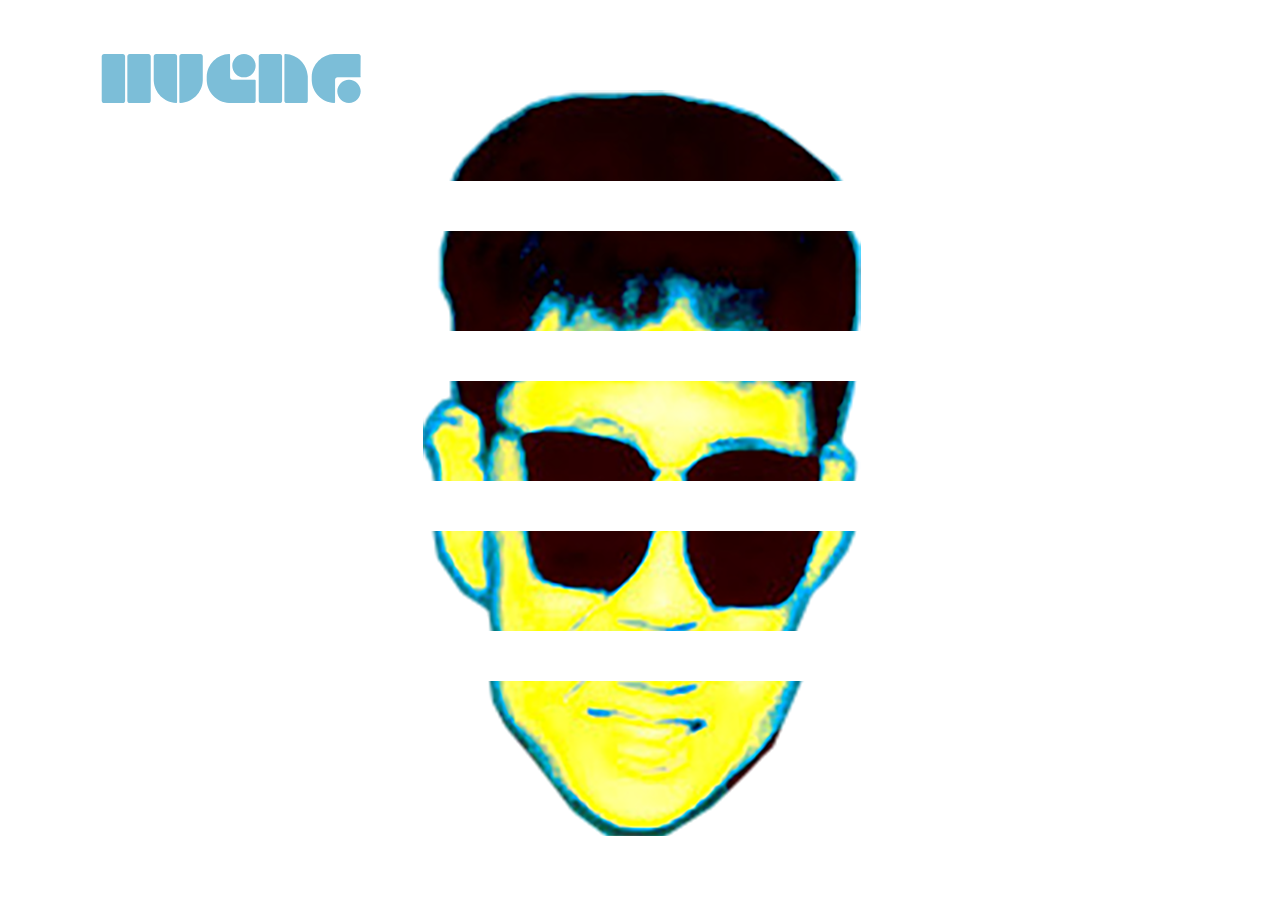
==== kyrieiving.html @ 74f758ff "init" ====
<!DOCTYPE html>
<html lang="en">
<head>
    <meta charset="UTF-8">
    <meta http-equiv="X-UA-Compatible" content="IE=edge">
    <meta name="viewport" content="width=device-width, initial-scale=1.0">
    <title>Document</title>
    <link rel="stylesheet" href="./main.css">
</head>
<body>
    <div id="header">HUENG</div>
    <div class="container" id="container"></div>
    <div class="content">
        <div class="head">
            <div class="piece one"></div>
            <div class="piece two"></div>
            <div class="piece three"></div>
            <div class="piece four" ></div>
            <div class="piece five"></div>
        </div>
    </div>
    <script src="./main.js"></script>
</body>
</html>
---- main.css ----
@font-face {
    font-family: 'Geo';
    src: url('./font/GEO.otf');
}



.container{
    position: absolute;
    width: 100%;
    height: 100%;
    display: flex;
    justify-content: center;
    align-items: center;
    background: no-repeat;
    background-position: center;
    transition: all 0.2s;
    z-index: 1;
    opacity: 0.3;
}

.content{
    position: absolute;
    width: 100%;
    height: 100%;
    display: flex;
    justify-content: center;
    align-items: center;
    z-index: 2;

}


.piece{
    width: 450px;
    height: 100px;
    color: white;
    transition: all 0.7s ease;
    margin: 50px;
    background: url(./img/头像_.png) no-repeat;
    background-position-x: center;
    cursor: pointer;
}

.piece:hover{
    margin-top: 100px;
    /* height: 150px; */
    /* transform: scale(1.1); */
}


.one{
    position: relative;
    background-position-y: 0%;
}

.one::after{
    content: "";
}

.one:hover::after{
    content: "HUENG";
    color: #0071bc;
    font-weight: 900;
    font-size: 40px;
    position: absolute;
    top: -75%;
    left: 35%;
}

.two{
    position: relative;
    background-position-y: 25%;
}

.two::after{
    content: "";
}

.two:hover::after{
    content: "JAMOND";
    color: #7cbed8;
    font-weight: 900;
    font-size: 40px;
    position: absolute;
    top: -75%;
    left: 30%;
}
.two::before{
    content: url(https://kyrieirving.com/wp-content/themes/kai-theme-1-0-4/assets/kai-head/bg-cyan@2x.png);
    width: 440px;
    height: 100px;
    /* background-color:#d8ecf3 ; */
    transform: scale(0.44,0.3) rotateX(80deg);
    position: absolute;
    top: -97%;
    left: -23%;
    display: none;
}
.two:hover::before{
    display: block;
}



.three{
    position: relative;
    background-position-y: 48%;

}
.three::after{
    content: "";
}

.three:hover::after{
    content: "向";
    color: #ba3aa9;
    font-weight: 900;
    font-size: 40px;
    position: absolute;
    top: -75%;
    left: 47%;
}
.three::before{
    content: url(https://kyrieirving.com/wp-content/themes/kai-theme-1-0-4/assets/kai-head/bg-purple@2x.png);
    width: 440px;
    height: 100px;
    /* background-color:#d8ecf3 ; */
    transform: scale(0.44,0.3) rotateX(80deg);
    position: absolute;
    top: -97%;
    left: -23%;
    display: none;
}
.three:hover::before{
    display: block;
}




.four{
    position: relative;
    background-position-y: 68%;

}
.four::after{
    content: "";
}

.four:hover::after{
    content: "兴";
    color: #edcc55;
    font-weight: 900;
    font-size: 40px;
    position: absolute;
    top: -75%;
    left: 47%;
}
.four::before{
    content: url(https://kyrieirving.com/wp-content/themes/kai-theme-1-0-4/assets/kai-head/bg-yellow@2x.png);
    width: 440px;
    height: 100px;
    /* background-color:#d8ecf3 ; */
    transform: scale(0.44,0.3) rotateX(80deg);
    position: absolute;
    top: -99%;
    left: -27%;
    display: none;
}
.four:hover::before{
    display: block;
}




.five{
    position: relative;
    background-position-y: 97%;
    height: 155px;
}
.five::after{
    content: "";
}

.five:hover::after{
    content: "强";
    color: #ff273c;
    font-weight: 900;
    font-size: 40px;
    position: absolute;
    top: -50%;
    left: 45%;
}
.five::before{
    content: url(https://kyrieirving.com/wp-content/themes/kai-theme-1-0-4/assets/kai-head/bg-red@2x.png);
    width: 440px;
    height: 100px;
    /* background-color:#d8ecf3 ; */
    transform: scale(0.32,0.3) rotateX(80deg);
    position: absolute;
    top: -65%;
    left: -21%;
    display: none;
}
.five:hover::before{
    display: block;
}


#header{
    position: fixed;
    top: 0;
    left: 0;
    margin-left: 100px;
    margin-top: 50px;
    font-family: Geo;
    font-size: 70px;
}
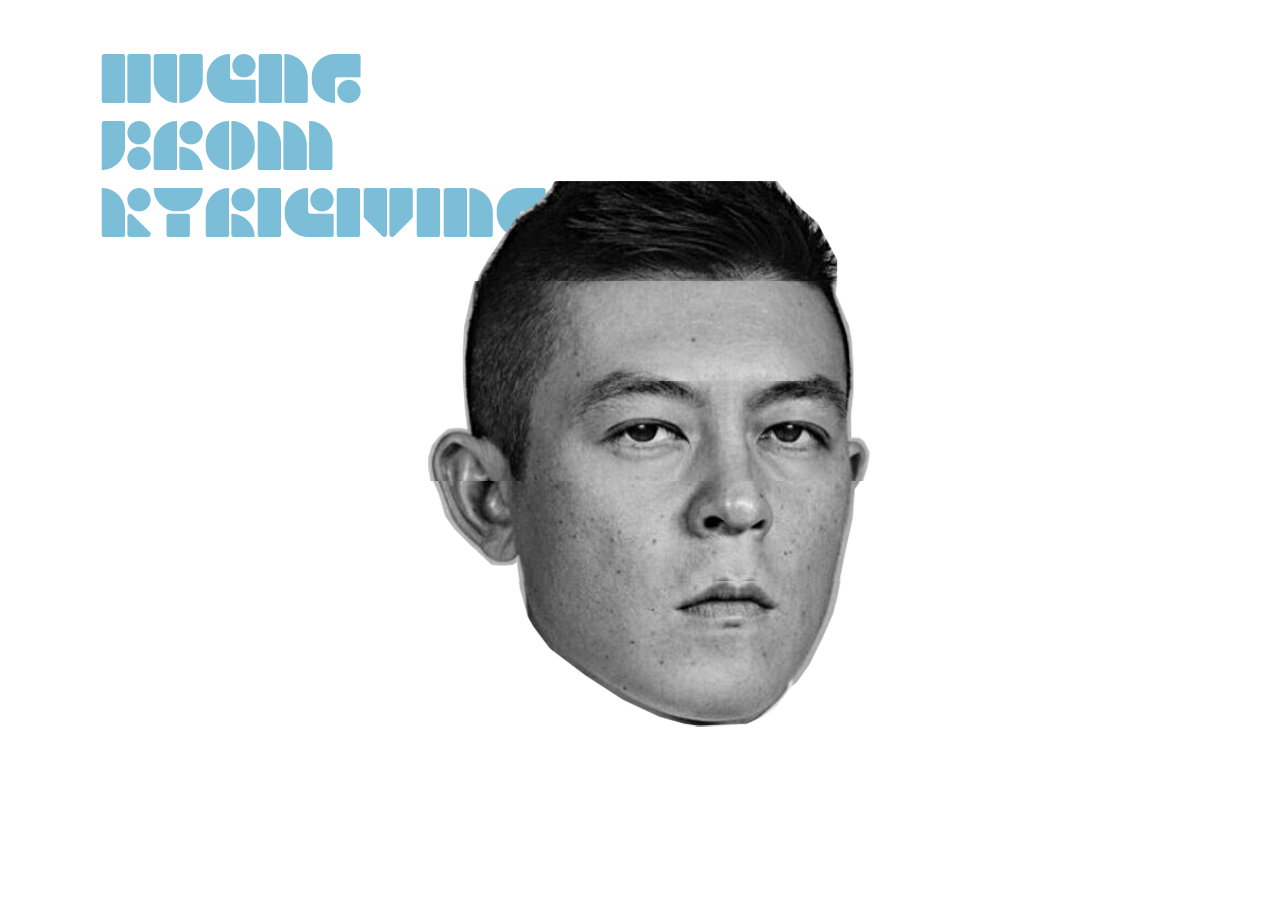
==== commit 5f40552d: "fix: 修复页面初始化时before的显示" ====
--- a/kyrieiving.html
+++ b/kyrieiving.html
@@ -8,7 +8,11 @@
     <link rel="stylesheet" href="./main.css">
 </head>
 <body>
-    <div id="header">HUENG</div>
+    <div id="header">
+        <div>HUENG</div>
+        <div>FROM</div>
+        <div>KYRIEIVING</div>
+    </div>
     <div class="container" id="container"></div>
     <div class="content">
         <div class="head">
--- a/main.css
+++ b/main.css
@@ -2,8 +2,6 @@
     font-family: 'Geo';
     src: url('./font/GEO.otf');
 }
-
-
 
 .container{
     position: absolute;
@@ -36,10 +34,21 @@
     height: 100px;
     color: white;
     transition: all 0.7s ease;
-    margin: 50px;
-    background: url(./img/头像_.png) no-repeat;
+    background: url(./img/edson.png) no-repeat;
     background-position-x: center;
     cursor: pointer;
+}
+
+
+.piece::before{
+    display: none;
+}
+.piece-before-show::before{
+    display: block;
+}
+
+.piece-margin{
+    margin: 50px;
 }
 
 .piece:hover{
@@ -67,10 +76,25 @@
     top: -75%;
     left: 35%;
 }
+.one::before{
+    content: url(https://kyrieirving.com/wp-content/themes/kai-theme-1-0-4/assets/kai-head/under-circle-purple.svg);
+    width: 510px;
+    height: 60px;
+    transform: scale(0.44,0.3) rotateX(84deg);
+    transition: all 0.3s;
+    position: absolute;
+    top: -40%;
+    left: -3%;
+}
+.one:hover::before{
+    transform: scale(0.44,0.3) rotateX(82deg);
+}
+
+
 
 .two{
     position: relative;
-    background-position-y: 25%;
+    background-position-y: 23%;
 }
 
 .two::after{
@@ -87,25 +111,24 @@
     left: 30%;
 }
 .two::before{
-    content: url(https://kyrieirving.com/wp-content/themes/kai-theme-1-0-4/assets/kai-head/bg-cyan@2x.png);
-    width: 440px;
-    height: 100px;
-    /* background-color:#d8ecf3 ; */
-    transform: scale(0.44,0.3) rotateX(80deg);
-    position: absolute;
-    top: -97%;
-    left: -23%;
-    display: none;
+    content: url(https://kyrieirving.com/wp-content/themes/kai-theme-1-0-4/assets/kai-head/under-circle-cyan.svg);
+    width: 840px;
+    height: 50px;
+    transform: scale(0.44,0.3) rotateX(84deg);
+    transition: all 0.3s;
+    position: absolute;
+    top: -40%;
+    left: -42%;
 }
 .two:hover::before{
-    display: block;
+    transform: scale(0.44,0.3) rotateX(82deg);
 }
 
 
 
 .three{
     position: relative;
-    background-position-y: 48%;
+    background-position-y: 45%;
 
 }
 .three::after{
@@ -113,7 +136,7 @@
 }
 
 .three:hover::after{
-    content: "向";
+    content: "XXQ";
     color: #ba3aa9;
     font-weight: 900;
     font-size: 40px;
@@ -122,18 +145,17 @@
     left: 47%;
 }
 .three::before{
-    content: url(https://kyrieirving.com/wp-content/themes/kai-theme-1-0-4/assets/kai-head/bg-purple@2x.png);
-    width: 440px;
-    height: 100px;
-    /* background-color:#d8ecf3 ; */
-    transform: scale(0.44,0.3) rotateX(80deg);
-    position: absolute;
-    top: -97%;
-    left: -23%;
-    display: none;
+    content: url(https://kyrieirving.com/wp-content/themes/kai-theme-1-0-4/assets/kai-head/under-circle-blue.svg);
+    width: 890px;
+    height: 50px;
+    transform: scale(0.44,0.3) rotateX(84deg);
+    transition: all 0.3s;
+    position: absolute;
+    top: -40%;
+    left: -47%;
 }
 .three:hover::before{
-    display: block;
+    transform: scale(0.44,0.3) rotateX(82deg);
 }
 
 
@@ -141,7 +163,7 @@
 
 .four{
     position: relative;
-    background-position-y: 68%;
+    background-position-y:68%;
 
 }
 .four::after{
@@ -149,7 +171,7 @@
 }
 
 .four:hover::after{
-    content: "兴";
+    content: "BLOG";
     color: #edcc55;
     font-weight: 900;
     font-size: 40px;
@@ -158,18 +180,17 @@
     left: 47%;
 }
 .four::before{
-    content: url(https://kyrieirving.com/wp-content/themes/kai-theme-1-0-4/assets/kai-head/bg-yellow@2x.png);
-    width: 440px;
-    height: 100px;
-    /* background-color:#d8ecf3 ; */
-    transform: scale(0.44,0.3) rotateX(80deg);
-    position: absolute;
-    top: -99%;
-    left: -27%;
-    display: none;
+    content: url(https://kyrieirving.com/wp-content/themes/kai-theme-1-0-4/assets/kai-head/under-circle-yellow.svg);
+    width: 970px;
+    height: 50px;
+    transform: scale(0.44,0.3) rotateX(84deg);
+    transition: all 0.3s;
+    position: absolute;
+    top: -40%;
+    left: -58%;
 }
 .four:hover::before{
-    display: block;
+    transform: scale(0.44,0.3) rotateX(82deg);
 }
 
 
@@ -177,7 +198,7 @@
 
 .five{
     position: relative;
-    background-position-y: 97%;
+    background-position-y: 100%;
     height: 155px;
 }
 .five::after{
@@ -185,7 +206,7 @@
 }
 
 .five:hover::after{
-    content: "强";
+    content: "GITHUB";
     color: #ff273c;
     font-weight: 900;
     font-size: 40px;
@@ -194,18 +215,17 @@
     left: 45%;
 }
 .five::before{
-    content: url(https://kyrieirving.com/wp-content/themes/kai-theme-1-0-4/assets/kai-head/bg-red@2x.png);
-    width: 440px;
-    height: 100px;
-    /* background-color:#d8ecf3 ; */
-    transform: scale(0.32,0.3) rotateX(80deg);
-    position: absolute;
-    top: -65%;
-    left: -21%;
-    display: none;
+    content: url(https://kyrieirving.com/wp-content/themes/kai-theme-1-0-4/assets/kai-head/under-circle-red.svg);
+    width: 740px;
+    height: 50px;
+    transform: scale(0.44,0.3) rotateX(84deg);
+    transition: all 0.3s;
+    position: absolute;
+    top: -20%;
+    left: -25%;
 }
 .five:hover::before{
-    display: block;
+    transform: scale(0.44,0.3) rotateX(82deg);
 }
 
 
